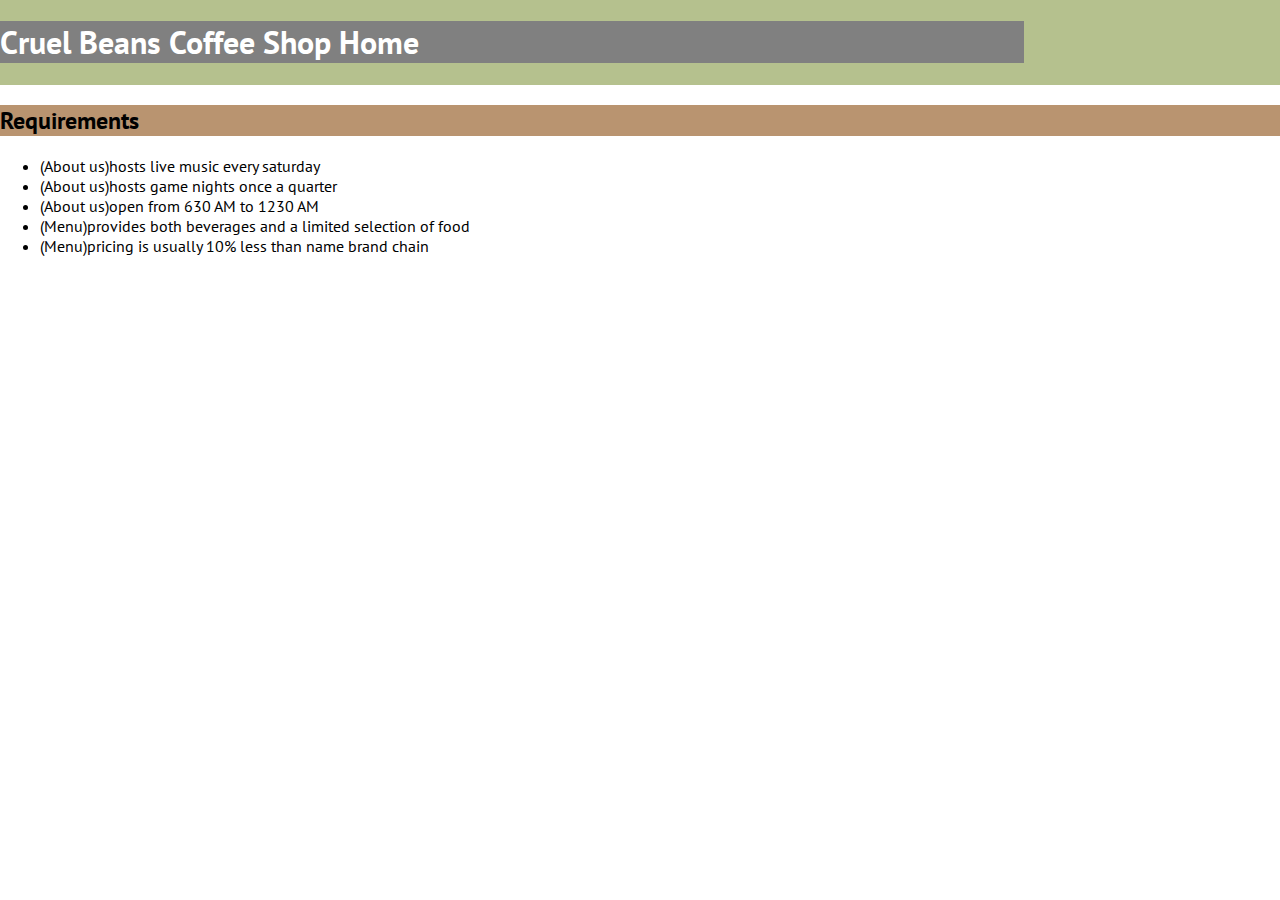
==== linville_cst125_final/index.html @ 47e35a27 "Add files via upload" ====
<!DOCTYPE html>
<html lang="en">
<head>
    <meta charset="UTF-8">
    <meta name="viewport" content="width=device-width, initial-scale=1.0">
    <link rel="stylesheet" href="Styles/main.css">
    <link rel="preconnect" href="https://fonts.googleapis.com">
    <link rel="preconnect" href="https://fonts.gstatic.com" crossorigin>
    <link href="https://fonts.googleapis.com/css2?family=PT+Sans:ital,wght@0,400;0,700;1,400;1,700&display=swap" rel="stylesheet">
    <link rel="icon" type="Images/hot_beverage_2615_J47_icon" href="Images/hot_beverage_2615_J47_icon.ico">
    <title>Home | Cruel Beans Coffee Shop</title>
</head>
<body>
    <nav id="navMenu">
        <h1>Cruel Beans Coffee Shop Home</h1>
    </nav>
    

    <h2>Requirements</h2>
    <ul>
        <li>(About us)hosts live music every saturday</li>
        <li>(About us)hosts game nights once a quarter</li>
        <li>(About us)open from 630 AM to 1230 AM</li>
        <li>(Menu)provides both beverages and a limited selection of food</li>
        <li>(Menu)pricing is usually 10% less than name brand chain</li>
    </ul>
</body>
</html>
---- linville_cst125_final/Styles/main.css ----
/* Body Styling */
body {
    margin: 0;
    padding: 0;
    font-family: "PT Sans";
}

/* NavBar flexbox */
#navMenu {
    display: flex;
    flex-direction: row;
    background-color: #b5C18e;
}

#navMenu h1 {
    width: 80%;
    background-color: gray;
    font-weight: bold;
    color: white;
}

/* Page Contents */
h2 {
    background-color: #B99470;
}

#workingHours {
    display: flex;
    justify-content: space-evenly;
    background-color: pink;
    height: 30%;
}

#workingHours img {
    float: left;
    width: 30vh;
    height: auto;
}

#workingHours p {
    float: right;
}
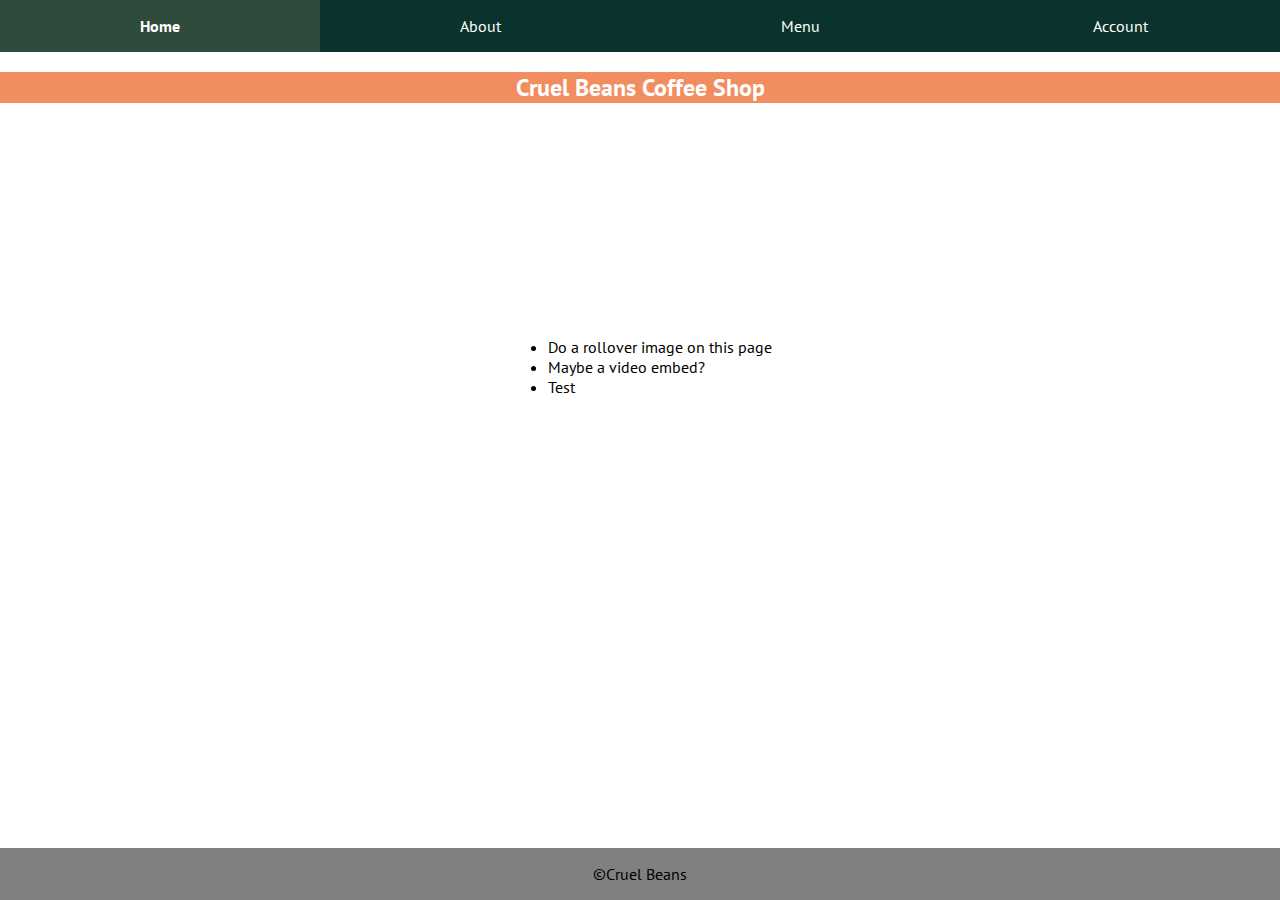
==== commit 8a18ad80: "Add files via upload" ====
--- a/linville_cst125_final/index.html
+++ b/linville_cst125_final/index.html
@@ -11,18 +11,34 @@
     <title>Home | Cruel Beans Coffee Shop</title>
 </head>
 <body>
-    <nav id="navMenu">
-        <h1>Cruel Beans Coffee Shop Home</h1>
+    <nav>
+        <ul id="navBar">
+            <li class="active"><a href="index.html">Home</a></li>
+            <li class="dropdown">
+                <a href="about.html">About</a>
+                <div class="dropdown-content">
+                    <a href="about.html">Game Nights</a>
+                    <a href="about.html">Live Music</a>
+                </div>
+            </li>
+            <li><a href="menu.html">Menu</a></li>
+            <li><a href="account.html">Account</a></li>
+        </ul>
     </nav>
-    
 
-    <h2>Requirements</h2>
-    <ul>
-        <li>(About us)hosts live music every saturday</li>
-        <li>(About us)hosts game nights once a quarter</li>
-        <li>(About us)open from 630 AM to 1230 AM</li>
-        <li>(Menu)provides both beverages and a limited selection of food</li>
-        <li>(Menu)pricing is usually 10% less than name brand chain</li>
-    </ul>
+    <main>
+        <h2>Cruel Beans Coffee Shop</h2>
+        <iframe id="embedVideo" src="https://www.youtube.com/embed/GuDJScFuJCk?autoplay=1&mute=1&controls=0&?fs=0">
+        </iframe>
+        <p id="rollOver"></p>
+        <ul>
+            <li>Do a rollover image on this page</li>
+            <li>Maybe a video embed?</li>
+            <li>Test</li>
+        </ul>
+    </main>
+    <footer>
+        <p>&copy;Cruel Beans </p>
+    </footer>
 </body>
 </html>--- a/linville_cst125_final/Styles/main.css
+++ b/linville_cst125_final/Styles/main.css
@@ -6,37 +6,210 @@
 }
 
 /* NavBar flexbox */
-#navMenu {
+#navBar {
+    list-style-type: none;
+    margin: 0;
+    padding: 0;
+    overflow: hidden;
+    background-color: #09332c;
+}
+
+#navBar li {
+    float: left;
+    width: 25%;
+}
+
+#navBar li a, .dropbutn {
+    display: block;
+    color: white;
+    text-align: center;
+    padding: 1em 1em;
+    text-decoration: none;
+}
+
+#navBar li a:hover, .dropdown:hover, .dropbutn {
+    background-color: #04382f;
+}
+
+#navBar li.dropdown {
+    display: inline;
+}
+
+.dropdown-content {
+    display: none;
+    position: absolute;
+    background-color: #04382f;
+    width: 25%;
+    min-width: 5%;
+    z-index: 1;
+}
+
+.dropdown-content a {
+    color: white;
+    padding: 1em 3em;
+    text-decoration: none;
+    display: block;
+    text-align: left;
+}
+
+.dropdown-content a:hover {
+    background-color: gray;
+}
+
+.dropdown:hover .dropdown-content {
+    display: block;
+}
+
+#navBar li a:hover:not(.active) {
+    background-color: #2e4b3c;
+}
+
+.active {
+    background-color: #04382f;
+    font-weight: bolder;
+    float: right;
+}
+
+/* Menu Page Styling */
+main {
+    display: flex;
+    flex-direction: column;
+    justify-content: center;
+    align-items: center;
+}
+
+h2 {
+    background-color: #f28d5f;
+    color: white;
+    text-align: center;
+    width: 100vw;
+}
+
+/* Table Styling */
+table {
+    margin-bottom: 1em;
+}
+
+table, td, th {
+    width: 75vw;
+    border: 1px solid black;
+    border-collapse: collapse;
+}
+
+.tableHeader {
+    background-color: #04382f;
+    color: white;
+}
+
+tbody tr:nth-child(even) {
+    background-color: #b1ffa7;
+}
+
+td {
+    text-align: center;
+}
+
+/* embedded video settings */
+#embedVideo {
+    width: 100%;
+    height: 25%;
+    border: none;
+}
+
+/* Tile Settings */
+#tileBar {
+    display: flex;
+    flex-direction: column;
+    width: 100vw;
+}
+
+#tileTitle {
+    display: flex;
+    align-items: center;
+    width: 100%;
+    height: auto;
+    background-color: gray;
+}
+
+#tileTitle h3 {
+    text-align: center;
+    width: 50%;
+    color: white;
+}
+
+#tileContainer {
     display: flex;
     flex-direction: row;
-    background-color: #b5C18e;
-}
-
-#navMenu h1 {
-    width: 80%;
-    background-color: gray;
-    font-weight: bold;
-    color: white;
-}
-
-/* Page Contents */
-h2 {
-    background-color: #B99470;
-}
-
-#workingHours {
-    display: flex;
     justify-content: space-evenly;
-    background-color: pink;
-    height: 30%;
-}
-
-#workingHours img {
+    background-color: gray;
+    clear: both;
+}
+
+
+#tileOne, #tileTwo, #tileThree, #tileFour {
+    display: flex;
+    flex-direction: column;
+    justify-content: space-evenly;
+    width: 23%;
+    background-color: #323232;
+    text-align: center;
+    color: white;
+}
+
+#artistImage, #artistImage2 {
+    top: 0;
+    height: 80%;
+    width: auto;
+    object-fit: cover;
+}
+
+#imgSubtitle {
+    font-style: italic;
+    text-align: center;
+}
+
+#sectionSubtitle {
+    font-style: italic;
+    text-align: center;
+    padding-bottom: 1em;
+    border-bottom: 3px solid black;
+}
+
+/* Catan Image Map */
+
+
+/* Rollover Image */
+#rollOver {
+    width: 2em;
+    height: 1em;
+    background-image: url("../Images/hot-beverage_2615.png");
+}
+
+#rollOver:hover {
+    background-image: url("../Images/catanGameNight.jpg");
+}
+
+/* Form Styling */
+label {
     float: left;
-    width: 30vh;
+    width: 5em;
+    text-align: right;
+}
+
+input {
+    margin-left: 1em;
+    margin-bottom: .5em;
+}
+
+
+/* Footer Styling */
+footer {
+    display: flex;
+    flex-direction: row;
+    position: fixed;
+    bottom: 0;
+    background-color: gray;
+    width: 100%;
     height: auto;
-}
-
-#workingHours p {
-    float: right;
+    justify-content: center;
 }